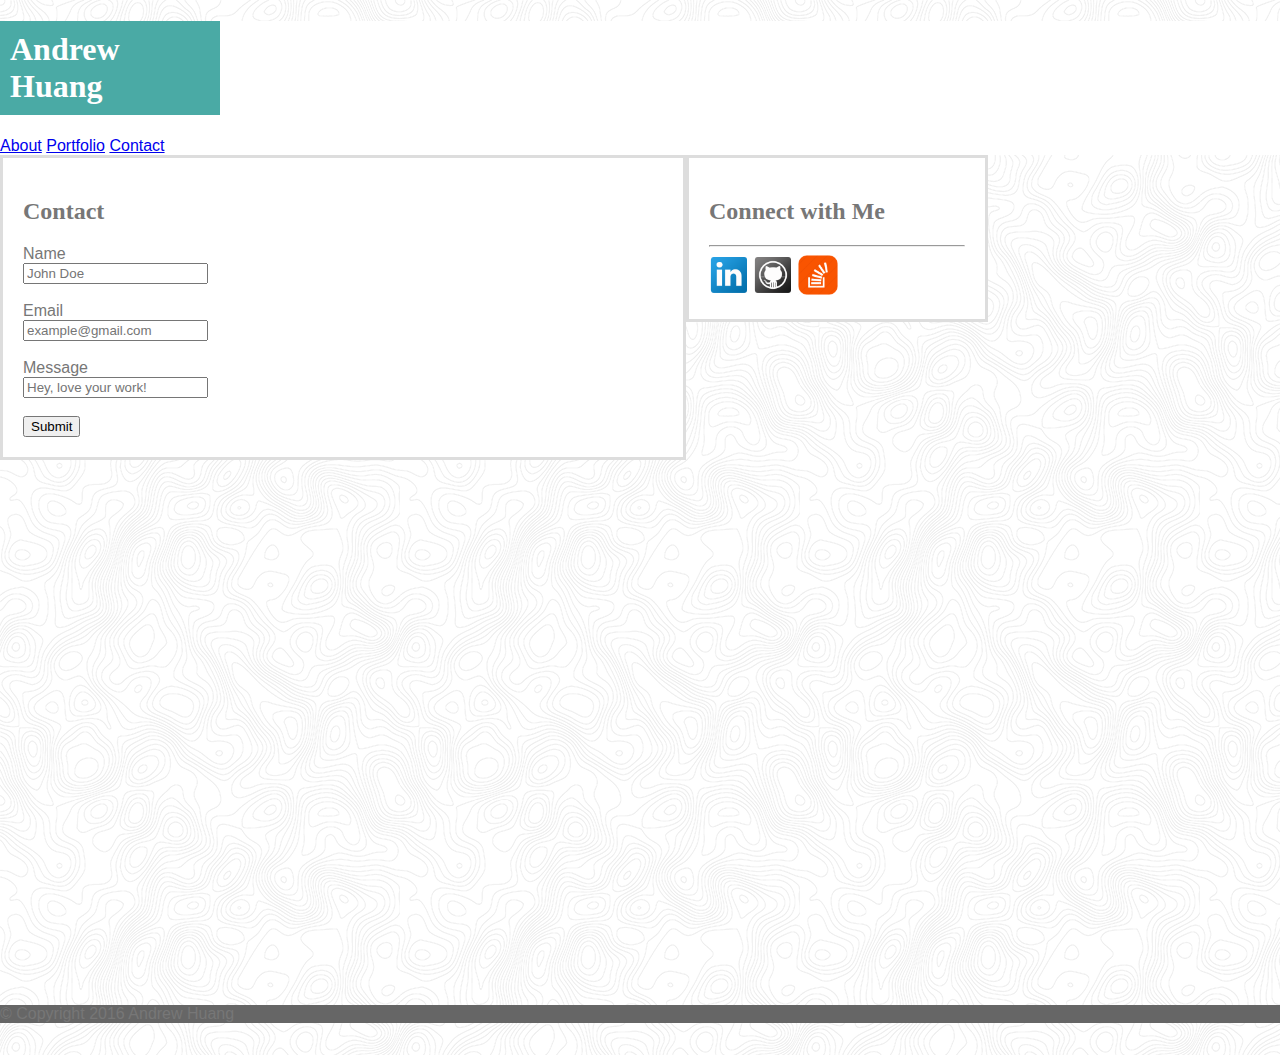
==== contact.html @ 42d61d07 "html mostly done, needs style tweaking" ====
<!DOCTYPE html>
<html>
<head>
  	<meta charset="UTF-8">
	<title>Basic Portfolio </title>
	<link rel="stylesheet" type="text/css" href="assets/css/style.css">
</head>
<body>
	<header>
		<h1>Andrew Huang</h1>
		<a href="index.html">About</a>
		<a href="portfolio.html">Portfolio</a>
		<a href="contact.html">Contact</a>
	</header>
	
	<div class="content">

		<div class="container">

	      	<h2>Contact</h2>
			
			Name
			<br>
	      	<input type="text" name="Name" placeholder="John Doe">
	      	<br><br>
	      	
	      	Email
	      	<br>
	      	<input type="text" name="Email" placeholder="example@gmail.com">
	      	<br><br>
	      	
	      	Message
	      	<br>
	      	<input type="text" name="Message" placeholder="Hey, love your work!">
			<br><br>

			<button class="submit-button"> Submit </button>
		</div>

		<div class="social-media-box">
			<h2>Connect with Me</h2>
			<hr>
			
			<a href="https://www.linkedin.com/in/andrew-huang-84a642a8/"><img src="assets/images/Linkedin-logo.png" class='social-media-icon'></a>
			<a href="https://github.com/tinyherocarrot"><img src="assets/images/github-icon-1.png"class='social-media-icon'></a>
			<a href="https://stackoverflow.com/users/8452643/andrew-huang/"><img src="assets/images/stackoverflow-icon.png" class='social-media-icon'></a>
		</div>
	</div>
	
	<footer>&copy; Copyright 2016 Andrew Huang</footer>

</body>
</html>
---- assets/css/style.css ----
/*GENERAL STYLING*/
h1 {
	width: 200px;
	background-color: #4aaaa5;
	color: white;
	font-family: 'Georgia', 'Times', "Times New Roman", serif;
	padding: 10px;
}
h2 {
	font-family: 'Georgia', "Times", "Times New Roman", serif;
}
header {
	background: #ffffff;
	border-color: #cccccc;
}
a {

}
body {

	background-image: url("../images/topography.png");
	color: #777777;
	font-family: 'Arial', 'Helvetica Neue', 'Helvetica', sans-serif;
} 
.content {
	min-height: 100%;

  /* Equal to height of footer */
  /* But also accounting for potential margin-bottom of last child */
  margin-bottom: -50px;
}
.container {
	float: left;
	width: 50%;
	padding: 20px;
	background-color: #ffffff;
	border-style: solid;
	border-color: #dddddd;
}
html, body {
  height: 100%;
  margin: 0;
}
.footer,
.push {
  height: 50px;
}
footer {
	background-color: #666666;
}

/*Connect with Me Styling*/
.social-media-box {
	float: left;
	width: 20%;
	padding: 20px;
	background-color: #ffffff;
	border-style: solid;
	border-color: #dddddd;
}

.social-media-icon {
	width: 40px;
	height: auto;
	display: inline-block;
}

/*INDEX STYLING*/
#bio-image {
	float: left;
	width: 30%;
	height: auto;
}
#bio {
	float: left;
}

/*PORTFOLIO STYLING*/
.portfolio-img {
	width: 50px;
	height: auto;
}
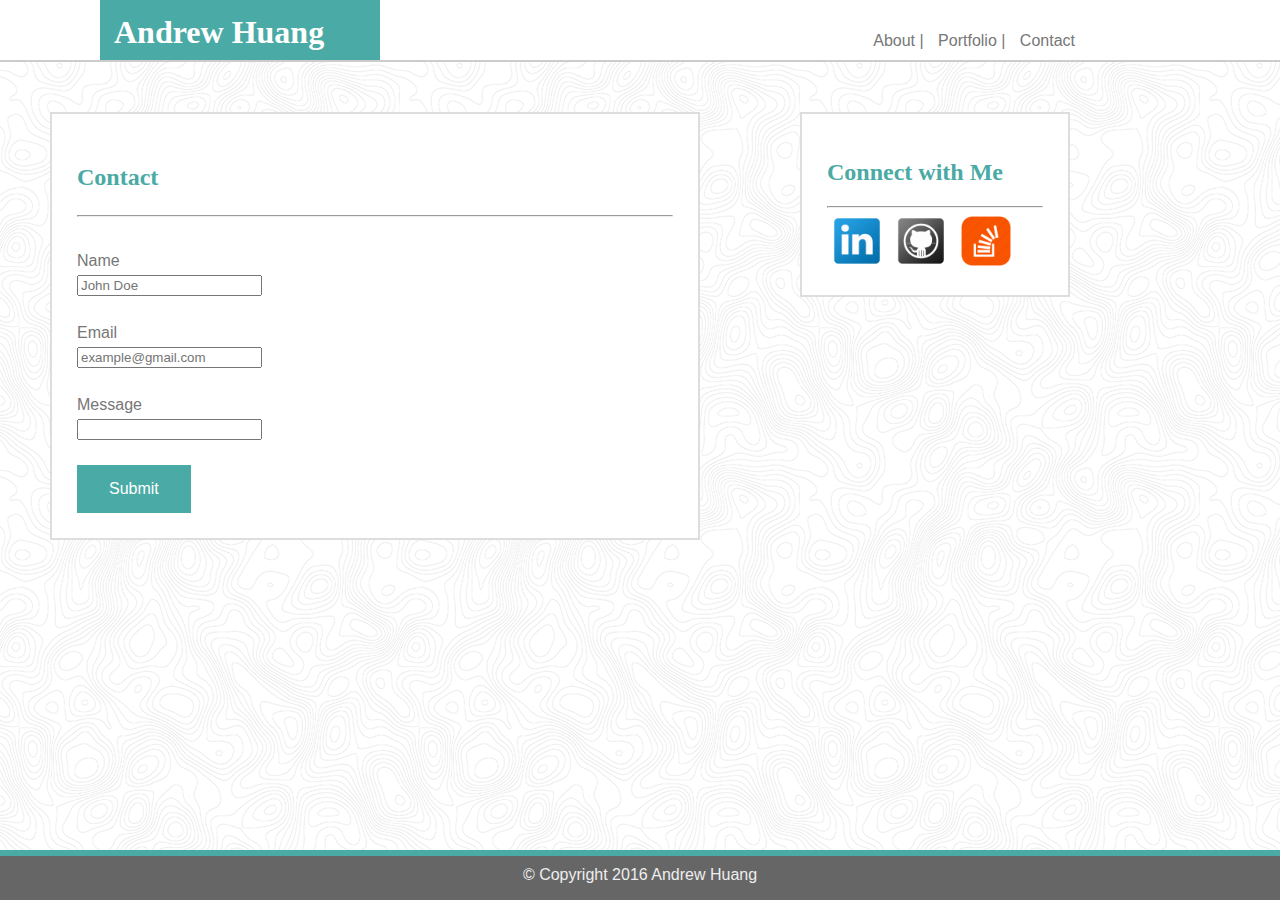
==== commit b586c64e: "finished" ====
--- a/contact.html
+++ b/contact.html
@@ -1,16 +1,25 @@
 <!DOCTYPE html>
-<html>
+<html lang="en-us">
+
 <head>
+
   	<meta charset="UTF-8">
 	<title>Basic Portfolio </title>
+	<link rel="stylesheet" type="text/css" href="assets/css/reset.css">
 	<link rel="stylesheet" type="text/css" href="assets/css/style.css">
+
 </head>
 <body>
 	<header>
+
 		<h1>Andrew Huang</h1>
-		<a href="index.html">About</a>
-		<a href="portfolio.html">Portfolio</a>
-		<a href="contact.html">Contact</a>
+
+		<div class="page-links">
+			<a href="index.html">About  | </a>
+			<a href="portfolio.html">Portfolio  | </a>
+			<a href="contact.html">Contact</a>
+		</div>
+
 	</header>
 	
 	<div class="content">
@@ -18,6 +27,7 @@
 		<div class="container">
 
 	      	<h2>Contact</h2>
+	      	<hr><br>
 			
 			Name
 			<br>
@@ -31,7 +41,7 @@
 	      	
 	      	Message
 	      	<br>
-	      	<input type="text" name="Message" placeholder="Hey, love your work!">
+	      	<input type="text" name="Message">
 			<br><br>
 
 			<button class="submit-button"> Submit </button>
@@ -45,8 +55,12 @@
 			<a href="https://github.com/tinyherocarrot"><img src="assets/images/github-icon-1.png"class='social-media-icon'></a>
 			<a href="https://stackoverflow.com/users/8452643/andrew-huang/"><img src="assets/images/stackoverflow-icon.png" class='social-media-icon'></a>
 		</div>
+	
+		<div class="push"></div>
+	
 	</div>
 	
+
 	<footer>&copy; Copyright 2016 Andrew Huang</footer>
 
 </body>
--- a/assets/css/style.css
+++ b/assets/css/style.css
@@ -1,82 +1,141 @@
 /*GENERAL STYLING*/
+* {
+	box-sizing: border-box;
+}
+p {
+	line-height: 1.5;
+}
 h1 {
-	width: 200px;
+	width: 280px;
+	height: 60px;
 	background-color: #4aaaa5;
 	color: white;
 	font-family: 'Georgia', 'Times', "Times New Roman", serif;
-	padding: 10px;
+	padding: 14px;
+	font-size: xx-large;
+	font-weight: bold;
+	position: relative;
+	left: 100px;
+	margin: 0;
 }
 h2 {
 	font-family: 'Georgia', "Times", "Times New Roman", serif;
+	font-size: x-large;
+	font-weight: bold;
+	color: #4aaaa5;
 }
 header {
+	position: relative;
+	top: 0;
 	background: #ffffff;
-	border-color: #cccccc;
+	border-bottom: 2px solid #cccccc;
 }
 a {
-
+	text-decoration: none;
+	color: #777777;
+	margin: 5px;
+}
+.page-links {
+	position: absolute;
+	bottom: 10px;
+	right: 200px;
 }
 body {
-
 	background-image: url("../images/topography.png");
 	color: #777777;
 	font-family: 'Arial', 'Helvetica Neue', 'Helvetica', sans-serif;
-} 
+	display: flex;
+	flex-direction: column;
+*/} 
 .content {
-	min-height: 100%;
-
-  /* Equal to height of footer */
-  /* But also accounting for potential margin-bottom of last child */
-  margin-bottom: -50px;
+	flex: 1 0 auto;
 }
 .container {
 	float: left;
-	width: 50%;
-	padding: 20px;
+	width: 650px;
+	padding: 25px;
+	margin: 50px;
 	background-color: #ffffff;
-	border-style: solid;
-	border-color: #dddddd;
+	border: 2px solid #dddddd;
+	line-height: 1.5;
 }
 html, body {
   height: 100%;
   margin: 0;
 }
-.footer,
-.push {
-  height: 50px;
-}
 footer {
+  	height: 50px;
+  	width: 100%;
+	padding-top: 10px;
+	color: #eee;
+	margin: auto;
+	text-align: center;
 	background-color: #666666;
+	border-top: 6px solid #4aaaa5;
+	position: relative;
 }
 
-/*Connect with Me Styling*/
+
+/*CONNECT W ME Styling*/
 .social-media-box {
 	float: left;
-	width: 20%;
-	padding: 20px;
+	width: 270px;
+	padding: 25px;
+	margin: 50px;
 	background-color: #ffffff;
-	border-style: solid;
-	border-color: #dddddd;
+	border: 2px solid #dddddd;
 }
 
 .social-media-icon {
-	width: 40px;
+	width: 50px;
 	height: auto;
 	display: inline-block;
 }
+
 
 /*INDEX STYLING*/
 #bio-image {
 	float: left;
 	width: 30%;
 	height: auto;
+	margin-right: 30px;
 }
 #bio {
-	float: left;
-}
+/*	float: left;
+*/}
 
 /*PORTFOLIO STYLING*/
 .portfolio-img {
-	width: 50px;
+	width: 200px;
 	height: auto;
+	position: relative;
+}
+.portfolio-thumb-container {
+	width: 200px;
+	display: inline-block;
+	margin: 25px;
+	position: relative;
+}
+.thumb-title {
+	font-family: 'Georgia', 'Times', "Times New Roman", serif;
+	z-index: 999;
+	width: 100%;
+	position: absolute;
+	text-align: center;
+	background: #4aaaa5;
+	color: #ffffff;
+	bottom: 30px;
+	padding: 5px;
+}
+
+/*CONTACT ME STYLING*/
+.submit-button {
+    background-color: #4aaaa5; 
+    border: none;
+    color: white;
+    padding: 15px 32px;
+    text-align: center;
+    text-decoration: none;
+    display: inline-block;
+    font-size: 16px;
 }